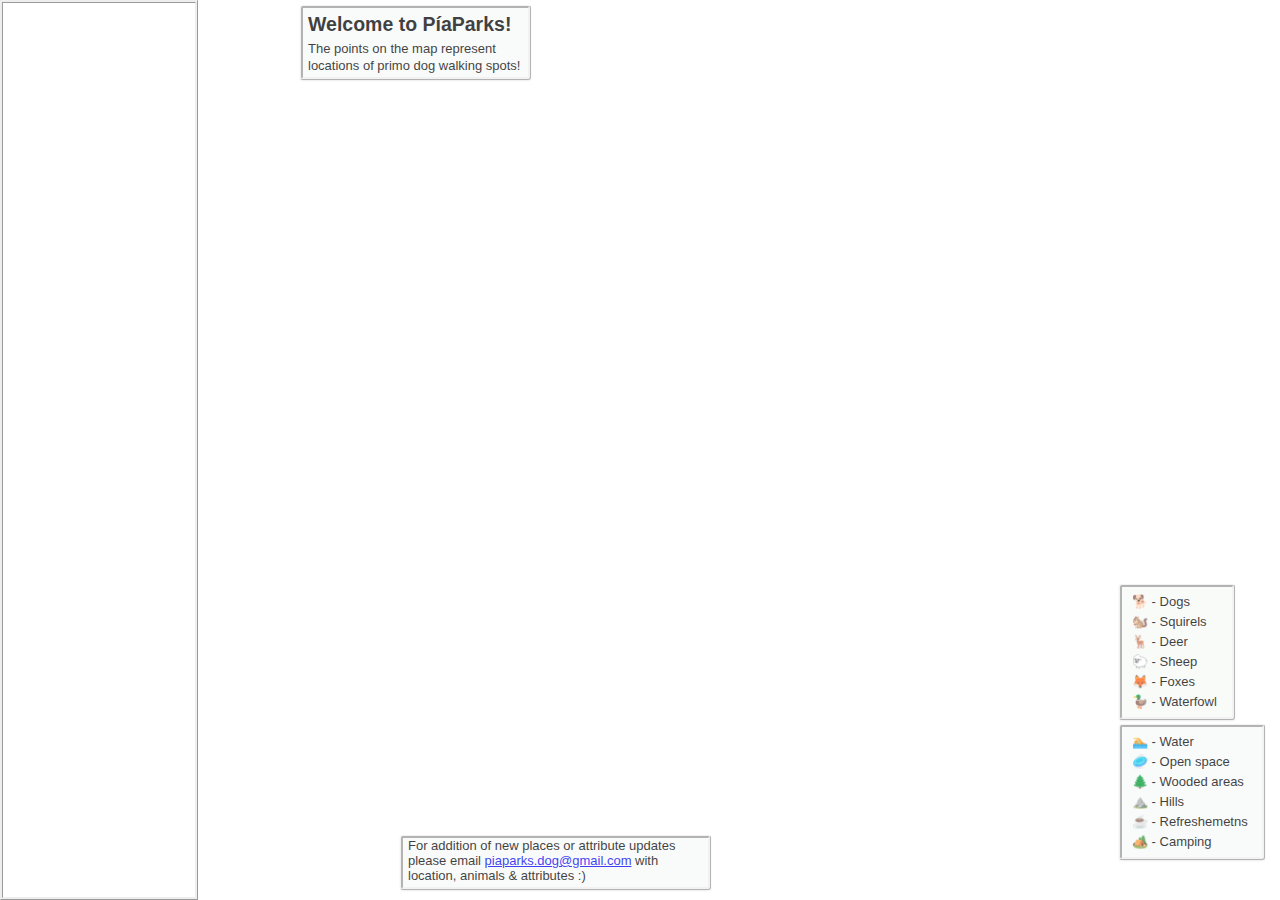
==== piaparks/index.html @ 9d4fc708 "Add files via upload" ====
<!DOCTYPE html>
<html lang="en" >
<head>
  <meta charset="UTF-8">
  <title>CodePen - PíaParks</title>
  <link rel='stylesheet' href='https://api.mapbox.com/mapbox-gl-js/v2.12.0/mapbox-gl.css'><link rel="stylesheet" href="./style.css">

</head>
<body>
<!-- partial:index.partial.html -->
<html lang='en'>

<head>
  
<meta charset='utf-8' />
<title>PíaParks</title>
  </head>  

  <!-- 
CHAT GPT CODE SUGGESTION FOR GEOLOCATED DIRECTIONS LINK 

    <script>
      function getLocation() {
        if (navigator.geolocation) {
          navigator.geolocation.getCurrentPosition(showPosition);
        } else {
          alert("Geolocation is not supported by this browser.");
        }
      }

      function showPosition(position) {
        var start = position.coords.latitude + "," + position.coords.longitude;
        var end = "destination address";
        window.location.href = "https://www.google.com/maps/dir/?api=1&origin=" + start + "&destination=" + end;
      }
    </script>
    <!-- 
End of CHAT GPT CODE SUGGESTION FOR GEOLOCATED DIRECTIONS LINK -->
  
  <body>
    
  <div id="map"></div>
    
         
      <!--  Welcome Title -->
         <div class="Title" id="TitleWel">   
        <div>
       <h2>Welcome to PíaParks!</h2>
         <p>The points on the map represent<br>locations of primo dog walking spots!</div>
           </div>
    
           <!--  Contact -->
      <div class="Contact" id="PPContact">
    <div> For addition of new places or attribute updates please email <a href="mailto:piaparks.dog@gmail.com">piaparks.dog@gmail.com</a> with location, animals & attributes :)
          </div>
  </div>
        
  <div class="animalledge" id="legendanimal">
    <div> 
     🐕 - Dogs
      <br> 🐿️ - Squirels
      <br> 🦌 - Deer
      <br> 🐑 - Sheep
      <br> 🦊 - Foxes
      <br> 🦆 - Waterfowl
          </div>
  </div>
  
    <!--  Attributes Legend -->
      <div class="attributeledge" id="legendattribute">
    <div> 
       🏊 - Water
      <br> 🥏 - Open space
      <br> 🌲 - Wooded areas
      <br> ⛰️ - Hills
      <br> ☕ - Refreshemetns
      <br> 🏕️ - Camping
          </div>
  </div>
 

  

    <div class="map-overlay">
       <fieldset>
       <div class="DirectionsIns" id= "InsDir"> Click place name for  directions  </div>
          
        <input id="feature-filter" type="text" placeholder="Filter results by name">
    </fieldset>  <div id="feature-listing" class="listing"></div>
      
      </body>
    
  </html>
<!-- partial -->
  <script src='https://api.mapbox.com/mapbox-gl-js/v2.12.0/mapbox-gl.js'></script><script  src="./script.js"></script>

</body>
</html>
---- piaparks/style.css ----
body { margin: 0; padding: 0; }
#map { position: absolute; top: 0; bottom: 0; width: 100%; }

    #map {
        position: absolute;
        left: 15%;
        top: 0;
        bottom: 0;
        width: 85%;
}

/*Title */

h2{
line-height: 0px;
}

p{
line-height: 17px;
}

.Title {
  position: absolute;
  background: #f7faf9;
  margin-left: 300px;
  margin-top: 5px;
  font: 13px 'Open Sans', sans-serif;
  overflow: auto;
  border-radius: 3px;
  opacity: 0.75;
}

  #TitleWel {
 padding: 0px 0px 9px 5px;
 box-shadow: 0 1px 2px rgba(0, 0, 0, 0.1);
 height: 60px;
 width: 220px;
 border-style: ridge;
}

/*Contact */
.Contact {
  position: absolute;
  background: #f7faf9;
  margin-left: 400px;
  margin-bottom: 0px;
  font: 13px 'Open Sans', sans-serif;
  overflow: auto;
  border-radius: 3px;
  opacity: 0.75;
}

  #PPContact {
 padding: 0px 0px 9px 5px;
 box-shadow: 0 1px 2px rgba(0, 0, 0, 0.1);
 height: 40px;
 bottom: 10px;
 width: 300px;
 border-style: ridge;
}

.email {}

/*Animals Ledgend */
.animalledge {
  position: absolute;
  bottom: 0;
  right: 0;
  background: #f7faf8;
  margin-right: 45px;
  margin-bottom: 40px;
  font: 13px 'Open Sans', sans-serif;
  overflow: auto;
  border-radius: 3px;
  opacity: 0.75;
}

  #legendanimal {
 padding: 5px 10px 5px 10px;
 box-shadow: 0 1px 2px rgba(0, 0, 0, 0.1);
 line-height: 20px;
 height: 120px;
 bottom: 140px;
 width: 90px;
 border-style: ridge;

}

/*Attributes Ledgend */
.attributeledge {
  position: absolute;
  bottom: 0;
  right: 0;
  background: #f7faf9;
  margin-right: 15px;
  margin-bottom: 0px;
  font: 13px 'Open Sans', sans-serif;
  overflow: auto;
  border-radius: 3px;
  opacity: 0.75;
}

  #legendattribute {
 padding: 5px 10px 5px 10px;
 box-shadow: 0 1px 2px rgba(0, 0, 0, 0.1);
 line-height: 20px;
 height: 120px;
 bottom: 40px;
 width: 120px;
 border-style: ridge;
}




    .map-overlay {
        position: absolute;
        width: 15%;
        top: 0;
        bottom: 0;
        left: 0;
        font: 13px 'Open Sans', sans-serif;
        background-color: white;
        max-height: 100%;
        overflow: hidden;
       border-style: ridge;
    }

    /*search bar*/
    .map-overlay fieldset {
        display: none;
        background: #ddd;
        border: none;
        padding: 4px;
        margin: 2; 
    }
/*search bar box */
    .map-overlay input {
        display: block;
        border: none;
        width: 100%;
        border-radius: 2px;
        padding: 5px;
        margin: 0;
        box-sizing: border-box;
    }

/*Directions Instructions*/
.DirectionsIns {
  bottom: 0;
  right: 0;
  background: #f7faf9;
  margin-right: 4px;
  margin-bottom: 4px;
  font: 13px 'Open Sans', sans-serif;
  opacity: 0.75;
}

#InsDir {
 padding: 0px 0px 9px 5px;
 line height: 5px;
 height: 8px;
 bottom: 10px;
 width: 340px;
}
    .map-overlay .listing {
        overflow: auto;
        max-height: 100%;
    }

    .map-overlay .listing > * {
        display: block;
        padding: 2px 8px;
        margin: 0;
    }

    .map-overlay .listing a {
        border-bottom: 0.5px solid rgba(0, 0, 0, 0.1);
        color: #3d3d3d;
        text-decoration: none;
    }

    .map-overlay .listing a:last-child {
        border: none;
    }

    .map-overlay .listing a:hover {
        background: #e8e7e6;      
    }

/*Round edges of PopUps */
.mapboxgl.popup {
  border-radius: 60px;
  border-color: white;
  border-style: solid;
}

.mapboxgl-popup-content {
  max-height: 300px;
  border-style: double;
  font: 'Open Sans', sans-serif;
  font-size: 11px;
  padding:20; 
  border-radius: 40px;
  border-color: #d9d8d4;
  opacity: 0.95;
  
}
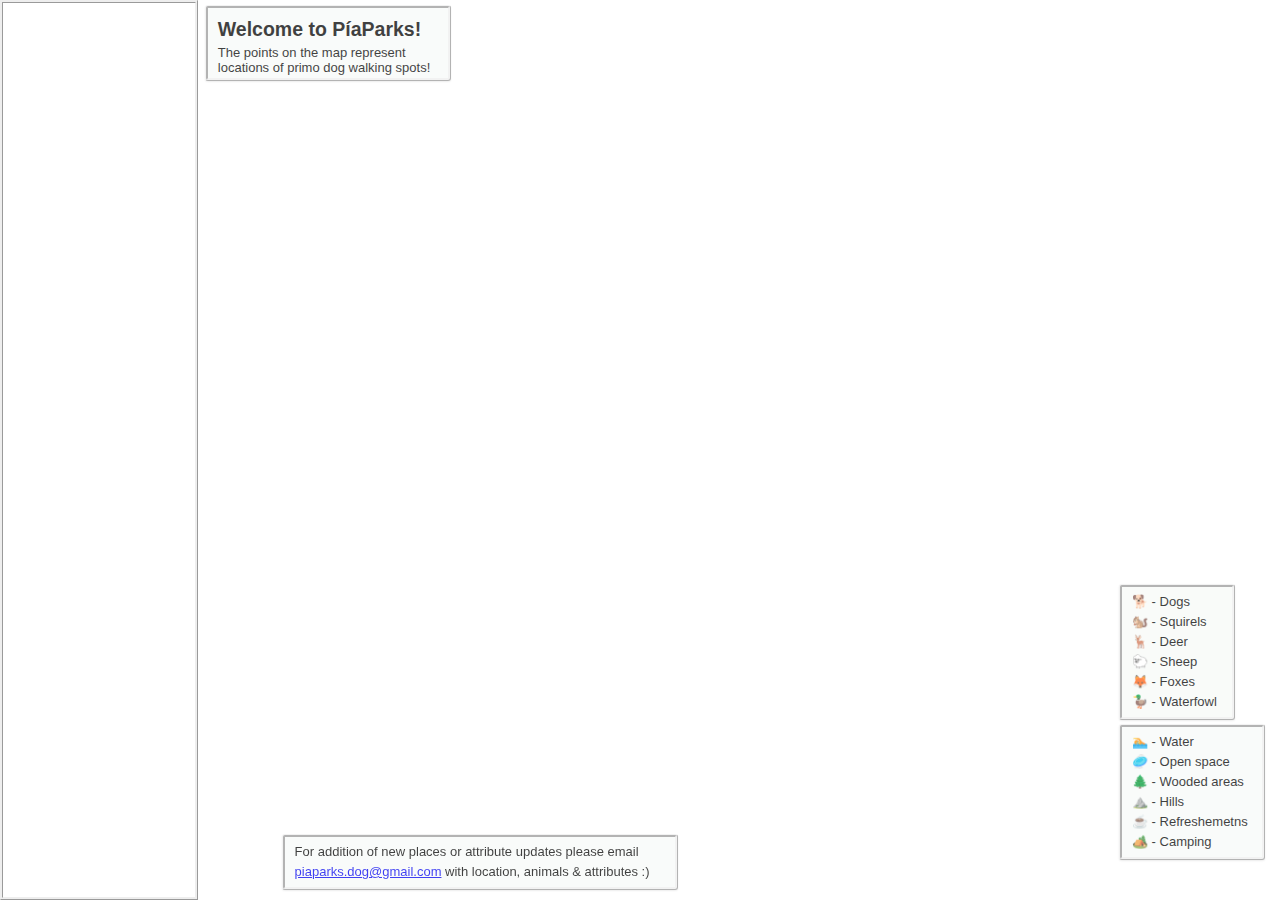
==== commit 588f42ce: "Add files via upload" ====
--- a/piaparks/index.html
+++ b/piaparks/index.html
@@ -14,36 +14,15 @@
   
 <meta charset='utf-8' />
 <title>PíaParks</title>
+ 
   </head>  
 
-  <!-- 
-CHAT GPT CODE SUGGESTION FOR GEOLOCATED DIRECTIONS LINK 
-
-    <script>
-      function getLocation() {
-        if (navigator.geolocation) {
-          navigator.geolocation.getCurrentPosition(showPosition);
-        } else {
-          alert("Geolocation is not supported by this browser.");
-        }
-      }
-
-      function showPosition(position) {
-        var start = position.coords.latitude + "," + position.coords.longitude;
-        var end = "destination address";
-        window.location.href = "https://www.google.com/maps/dir/?api=1&origin=" + start + "&destination=" + end;
-      }
-    </script>
-    <!-- 
-End of CHAT GPT CODE SUGGESTION FOR GEOLOCATED DIRECTIONS LINK -->
-  
   <body>
     
   <div id="map"></div>
-    
-         
-      <!--  Welcome Title -->
-         <div class="Title" id="TitleWel">   
+     
+      <!-- Title -->
+    <div class="Title" id="TitleWel">   
         <div>
        <h2>Welcome to PíaParks!</h2>
          <p>The points on the map represent<br>locations of primo dog walking spots!</div>
@@ -54,7 +33,8 @@
     <div> For addition of new places or attribute updates please email <a href="mailto:piaparks.dog@gmail.com">piaparks.dog@gmail.com</a> with location, animals & attributes :)
           </div>
   </div>
-        
+       
+    <!--  Animals Legend -->
   <div class="animalledge" id="legendanimal">
     <div> 
      🐕 - Dogs
@@ -78,9 +58,7 @@
           </div>
   </div>
  
-
-  
-
+    <!--  Sidebar -->
     <div class="map-overlay">
        <fieldset>
        <div class="DirectionsIns" id= "InsDir"> Click place name for  directions  </div>
@@ -89,6 +67,7 @@
     </fieldset>  <div id="feature-listing" class="listing"></div>
       
       </body>
+
     
   </html>
 <!-- partial -->
--- a/piaparks/style.css
+++ b/piaparks/style.css
@@ -10,29 +10,26 @@
 }
 
 /*Title */
-
 h2{
 line-height: 0px;
 }
-
 p{
-line-height: 17px;
+line-height: 15px;
 }
-
 .Title {
   position: absolute;
-  background: #f7faf9;
-  margin-left: 300px;
-  margin-top: 5px;
+  top: 5px;
+  left: 16%;
+  background: #f7faf8;
   font: 13px 'Open Sans', sans-serif;
   overflow: auto;
   border-radius: 3px;
   opacity: 0.75;
 }
-
   #TitleWel {
- padding: 0px 0px 9px 5px;
+ padding: 5px 10px 5px 10px;
  box-shadow: 0 1px 2px rgba(0, 0, 0, 0.1);
+ line-height: 20px;
  height: 60px;
  width: 220px;
  border-style: ridge;
@@ -40,25 +37,23 @@
 
 /*Contact */
 .Contact {
-  position: absolute;
-  background: #f7faf9;
-  margin-left: 400px;
-  margin-bottom: 0px;
+  position: fixed;
+  bottom: 10px;
+  left: 22%;
+  background: #f7faf8;
   font: 13px 'Open Sans', sans-serif;
   overflow: auto;
   border-radius: 3px;
   opacity: 0.75;
 }
-
   #PPContact {
- padding: 0px 0px 9px 5px;
+ padding: 5px 10px 5px 10px;
  box-shadow: 0 1px 2px rgba(0, 0, 0, 0.1);
+ line-height: 20px;
  height: 40px;
- bottom: 10px;
- width: 300px;
+ width: 370px;
  border-style: ridge;
 }
-
 .email {}
 
 /*Animals Ledgend */
@@ -74,7 +69,6 @@
   border-radius: 3px;
   opacity: 0.75;
 }
-
   #legendanimal {
  padding: 5px 10px 5px 10px;
  box-shadow: 0 1px 2px rgba(0, 0, 0, 0.1);
@@ -83,7 +77,6 @@
  bottom: 140px;
  width: 90px;
  border-style: ridge;
-
 }
 
 /*Attributes Ledgend */
@@ -99,7 +92,6 @@
   border-radius: 3px;
   opacity: 0.75;
 }
-
   #legendattribute {
  padding: 5px 10px 5px 10px;
  box-shadow: 0 1px 2px rgba(0, 0, 0, 0.1);
@@ -109,10 +101,7 @@
  width: 120px;
  border-style: ridge;
 }
-
-
-
-
+/*Sidebar*/
     .map-overlay {
         position: absolute;
         width: 15%;
@@ -126,7 +115,7 @@
        border-style: ridge;
     }
 
-    /*search bar*/
+    /*Sidebar search bar*/
     .map-overlay fieldset {
         display: none;
         background: #ddd;
@@ -134,6 +123,7 @@
         padding: 4px;
         margin: 2; 
     }
+
 /*search bar box */
     .map-overlay input {
         display: block;
@@ -145,7 +135,7 @@
         box-sizing: border-box;
     }
 
-/*Directions Instructions*/
+/*Sidebar directions instructions*/
 .DirectionsIns {
   bottom: 0;
   right: 0;
@@ -155,7 +145,6 @@
   font: 13px 'Open Sans', sans-serif;
   opacity: 0.75;
 }
-
 #InsDir {
  padding: 0px 0px 9px 5px;
  line height: 5px;
@@ -163,27 +152,25 @@
  bottom: 10px;
  width: 340px;
 }
+
+/*listing*/
     .map-overlay .listing {
         overflow: auto;
         max-height: 100%;
     }
-
     .map-overlay .listing > * {
         display: block;
         padding: 2px 8px;
         margin: 0;
     }
-
-    .map-overlay .listing a {
+   .map-overlay .listing a {
         border-bottom: 0.5px solid rgba(0, 0, 0, 0.1);
         color: #3d3d3d;
         text-decoration: none;
     }
-
     .map-overlay .listing a:last-child {
         border: none;
     }
-
     .map-overlay .listing a:hover {
         background: #e8e7e6;      
     }
@@ -193,16 +180,16 @@
   border-radius: 60px;
   border-color: white;
   border-style: solid;
+  
 }
 
 .mapboxgl-popup-content {
-  max-height: 300px;
+  max-height: 30px;
   border-style: double;
   font: 'Open Sans', sans-serif;
   font-size: 11px;
   padding:20; 
-  border-radius: 40px;
+  border-radius: 300px;
   border-color: #d9d8d4;
   opacity: 0.95;
-  
 }